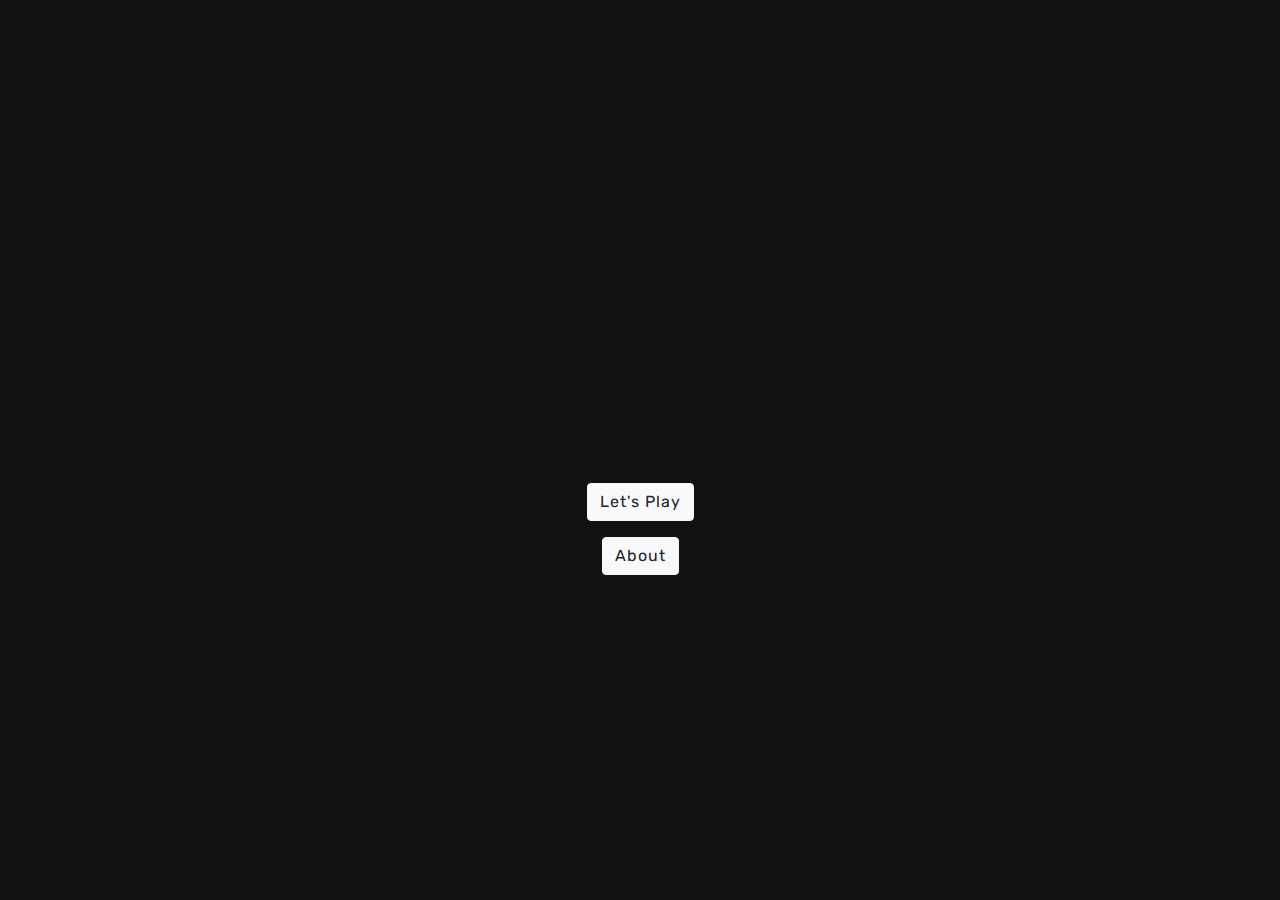
==== index.html @ 40543326 "add games" ====
<!doctype html>
<html lang="en">
  <head>
    <meta charset="utf-8">
    <meta name="viewport" content="width=device-width, initial-scale=1, shrink-to-fit=no">
    <link rel="stylesheet" href="https://stackpath.bootstrapcdn.com/bootstrap/4.5.2/css/bootstrap.min.css" integrity="sha384-JcKb8q3iqJ61gNV9KGb8thSsNjpSL0n8PARn9HuZOnIxN0hoP+VmmDGMN5t9UJ0Z" crossorigin="anonymous">
    <link rel="stylesheet" href="https://cdnjs.cloudflare.com/ajax/libs/font-awesome/4.7.0/css/font-awesome.min.css">
    <title>Gaming Zone</title>
    <style>
     @import url('https://fonts.googleapis.com/css?family=Pirata+One|Rubik:900');
body {
	background-color: #111;
}

.title {
	font-family: 'Rubik';
	text-align: center;
	color: #FFF;
	display: flex;
	flex-direction: column;
	align-items: center;
	justify-content: center;
	height: 100vh;
	letter-spacing: 1px;
}

h1 {
	background-image: url(https://media.giphy.com/media/26BROrSHlmyzzHf3i/giphy.gif);
	background-size: cover;
	color: transparent;
	-moz-background-clip: text;
	-webkit-background-clip: text;
	text-transform: uppercase;
	font-size: 120px;
	line-height: .75;
	margin: 10px 0;
}
@media screen and (max-width: 600px) {
  h1{
    font-size: 60px;
  }
}
</style>
  </head>
  <body>
    <div class="title">
    <h1>Gaming Zone</h1>
    <a class="btn btn-light mt-5 mb-3" href="games.html" role="button">Let's Play</a>
    <a class="btn btn-light" href="about.html" role="button">About</a>
    </div>
  </body>
</html>
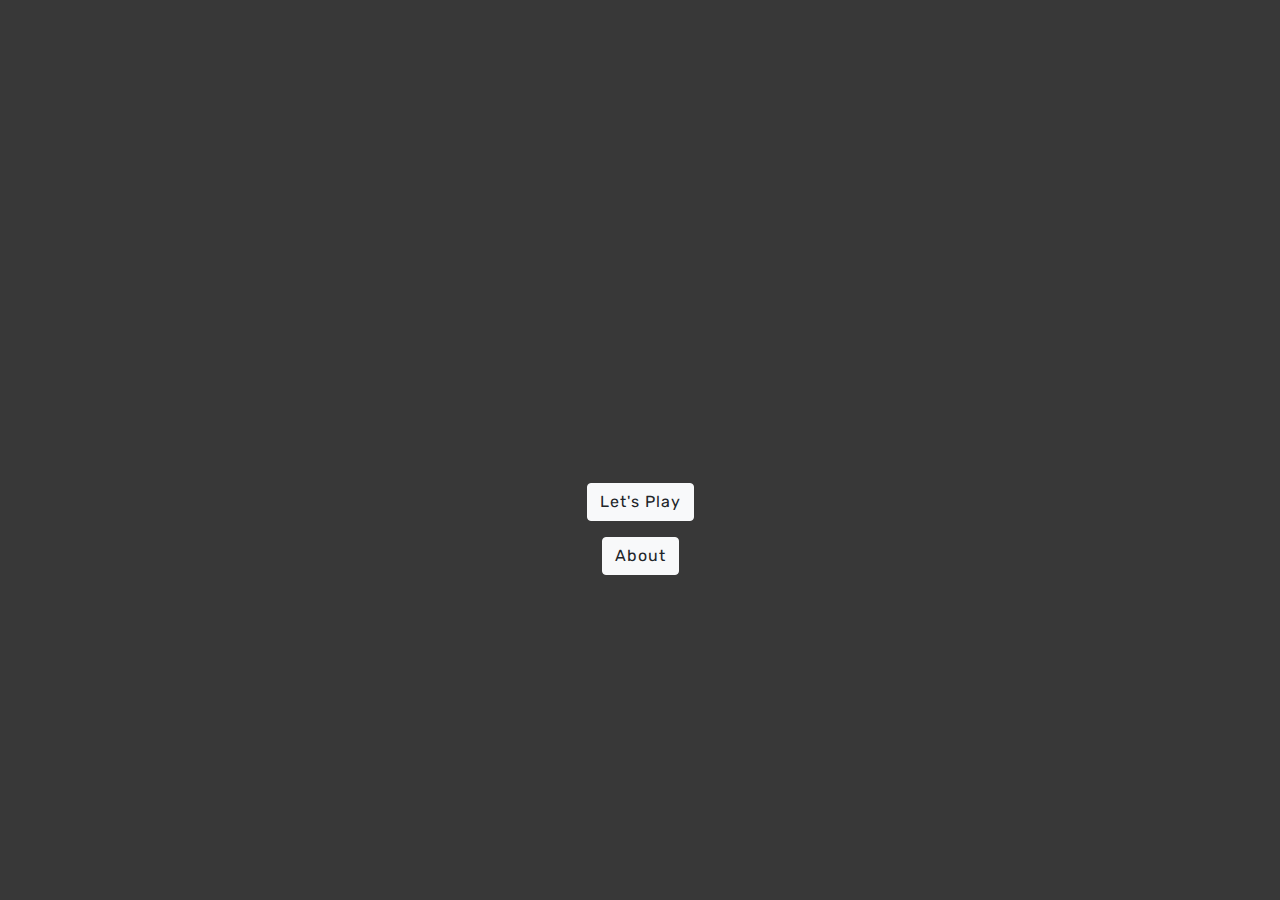
==== commit c382f8c0: "done" ====
--- a/index.html
+++ b/index.html
@@ -9,7 +9,7 @@
     <style>
      @import url('https://fonts.googleapis.com/css?family=Pirata+One|Rubik:900');
 body {
-	background-color: #111;
+	background-color: rgb(56, 56, 56);
 }
 
 .title {
@@ -37,7 +37,7 @@
 }
 @media screen and (max-width: 600px) {
   h1{
-    font-size: 60px;
+    font-size: 61px;
   }
 }
 </style>
